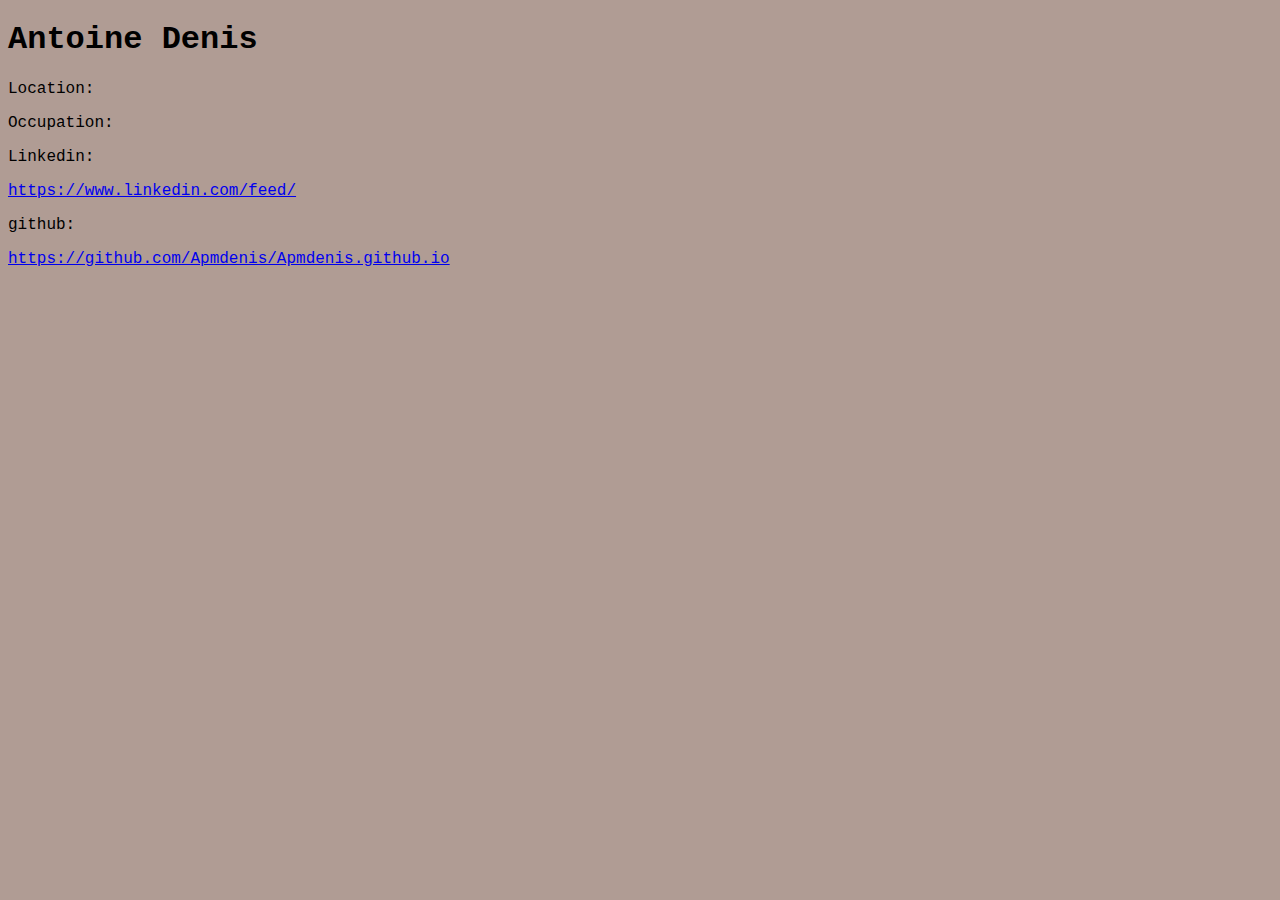
==== index.html @ db173d6f "Style and Content" ====
<!DOCTYPE html>
<html>
<head>
    <title>Antoine Denis</title>
    <link rel="stylesheet" href="./mystyle.css">
</head>

<body>
<article>
    <div class="font">
        <h1>Antoine Denis</h1>
         <p>Location:</p>
         <p>Occupation:</p>
         <p>Linkedin:</p>
         <p><a href="https://www.linkedin.com/feed/">https://www.linkedin.com/feed/</a></p>
         <p>github:</p>
         <p><a href="https://github.com/Apmdenis/Apmdenis.github.io">https://github.com/Apmdenis/Apmdenis.github.io</a></p>
    </div>
</article>
</body>
</html>
---- mystyle.css ----
body, head {
   background-color: #b09c94; 
}
.font {
    font-family: 'Courier New', Courier, monospace;
}
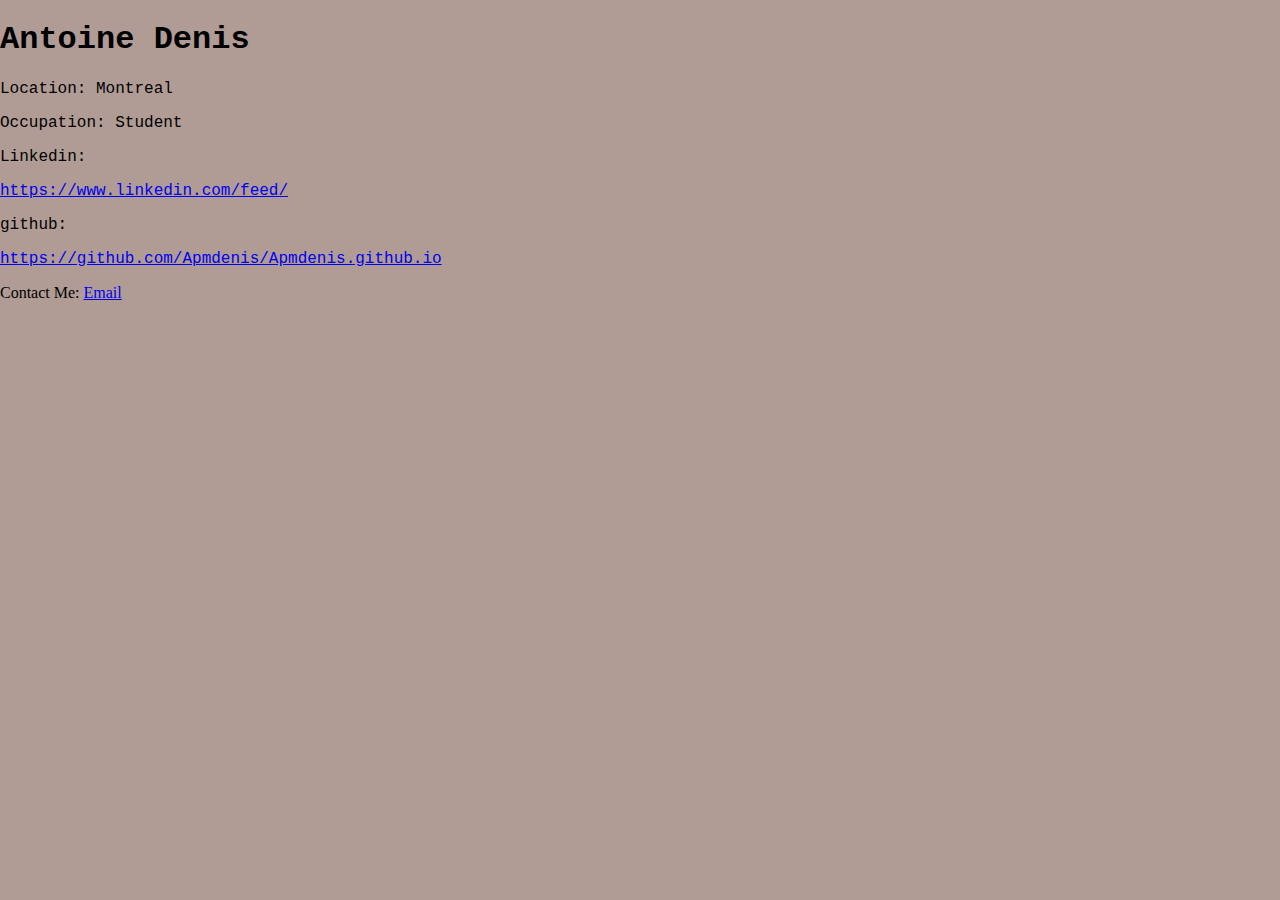
==== commit 79e286fc: "Update index.html" ====
--- a/index.html
+++ b/index.html
@@ -1,16 +1,16 @@
 <!DOCTYPE html>
 <html>
-<head>
+<head class="center">
     <title>Antoine Denis</title>
-    <link rel="stylesheet" href="./mystyle.css">
+    <link rel="stylesheet" href="./mystyle.css" type="">
 </head>
 
-<body>
+<body class="center">
 <article>
     <div class="font">
         <h1>Antoine Denis</h1>
-         <p>Location:</p>
-         <p>Occupation:</p>
+         <p>Location: Montreal</p>
+         <p>Occupation: Student</p>
          <p>Linkedin:</p>
          <p><a href="https://www.linkedin.com/feed/">https://www.linkedin.com/feed/</a></p>
          <p>github:</p>
@@ -18,4 +18,9 @@
     </div>
 </article>
 </body>
+<Footer>
+    <p>Contact Me: <a href="apmdenis@gmail.com">Email</a></p>
+    
+</Footer>
 </html>
+
--- a/mystyle.css
+++ b/mystyle.css
@@ -3,4 +3,10 @@
 }
 .font {
     font-family: 'Courier New', Courier, monospace;
+    color: black;
+}
+.center {
+  display: block;
+  margin-left: auto;
+  margin-right: auto;
 }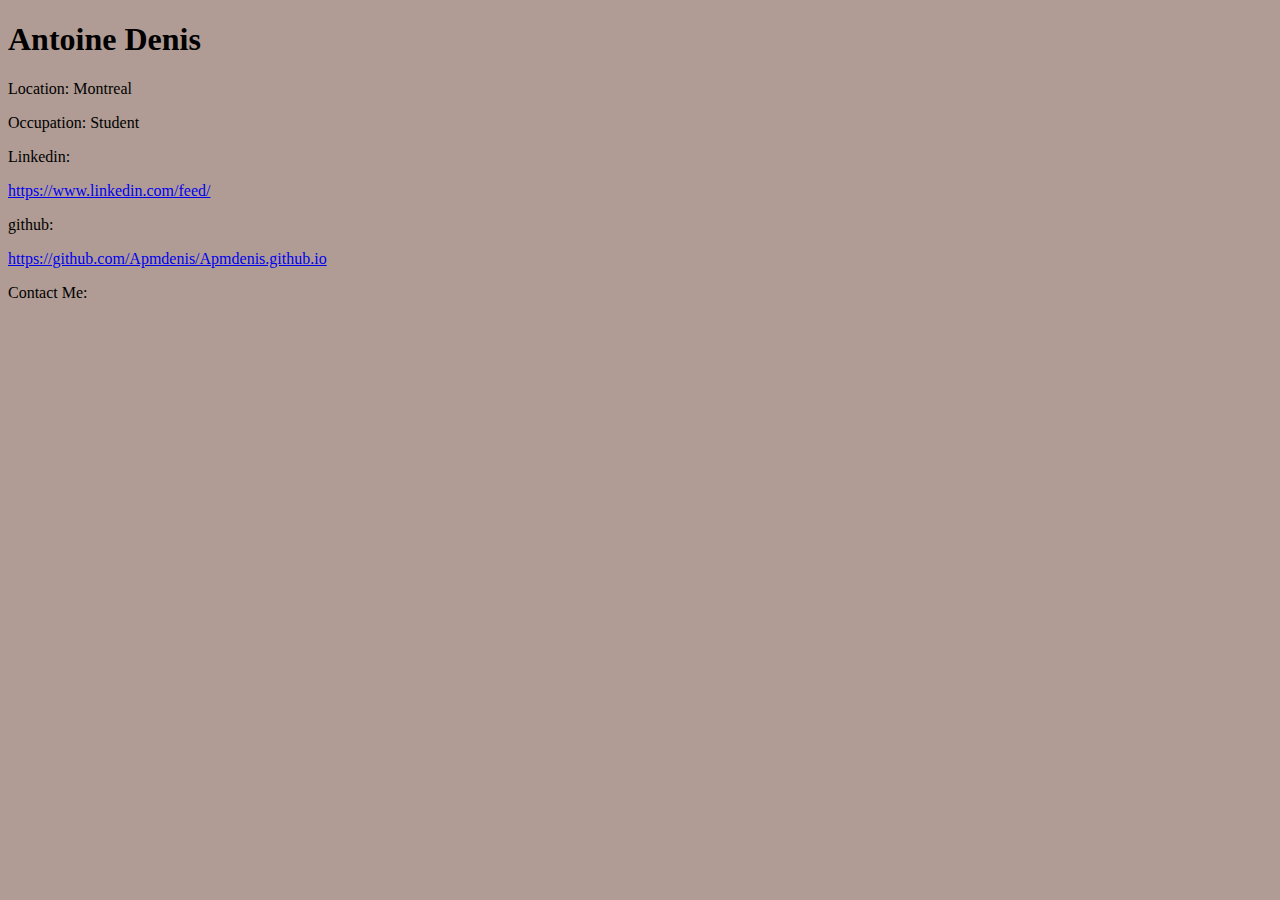
==== commit a278927a: "Update index.html" ====
--- a/index.html
+++ b/index.html
@@ -1,13 +1,13 @@
 <!DOCTYPE html>
 <html>
-<head class="center">
+<head>
     <title>Antoine Denis</title>
     <link rel="stylesheet" href="./mystyle.css" type="">
 </head>
 
-<body class="center">
+<body>
 <article>
-    <div class="font">
+    <div class="font, center">
         <h1>Antoine Denis</h1>
          <p>Location: Montreal</p>
          <p>Occupation: Student</p>
@@ -19,7 +19,7 @@
 </article>
 </body>
 <Footer>
-    <p>Contact Me: <a href="apmdenis@gmail.com">Email</a></p>
+    <p>Contact Me: <p>
     
 </Footer>
 </html>
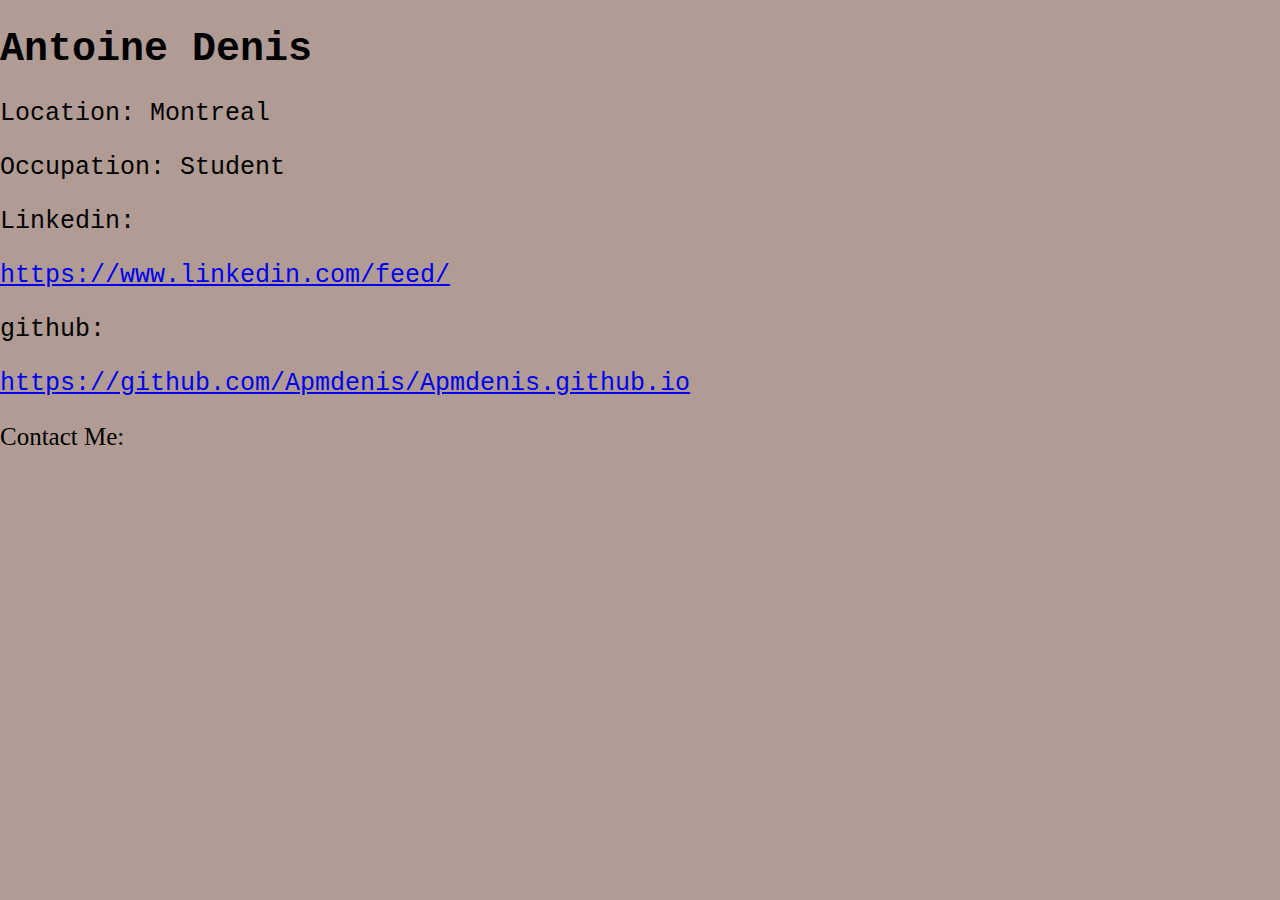
==== commit 8a75b38f: "Update index.html" ====
--- a/index.html
+++ b/index.html
@@ -5,9 +5,9 @@
     <link rel="stylesheet" href="./mystyle.css" type="">
 </head>
 
-<body>
+<body class="center">
 <article>
-    <div class="font, center">
+    <div class="font center">
         <h1>Antoine Denis</h1>
          <p>Location: Montreal</p>
          <p>Occupation: Student</p>
--- a/mystyle.css
+++ b/mystyle.css
@@ -9,4 +9,12 @@
   display: block;
   margin-left: auto;
   margin-right: auto;
+}
+
+h1 {
+  font-size: 40px;
+}
+
+p {
+  font-size: 25px;
 }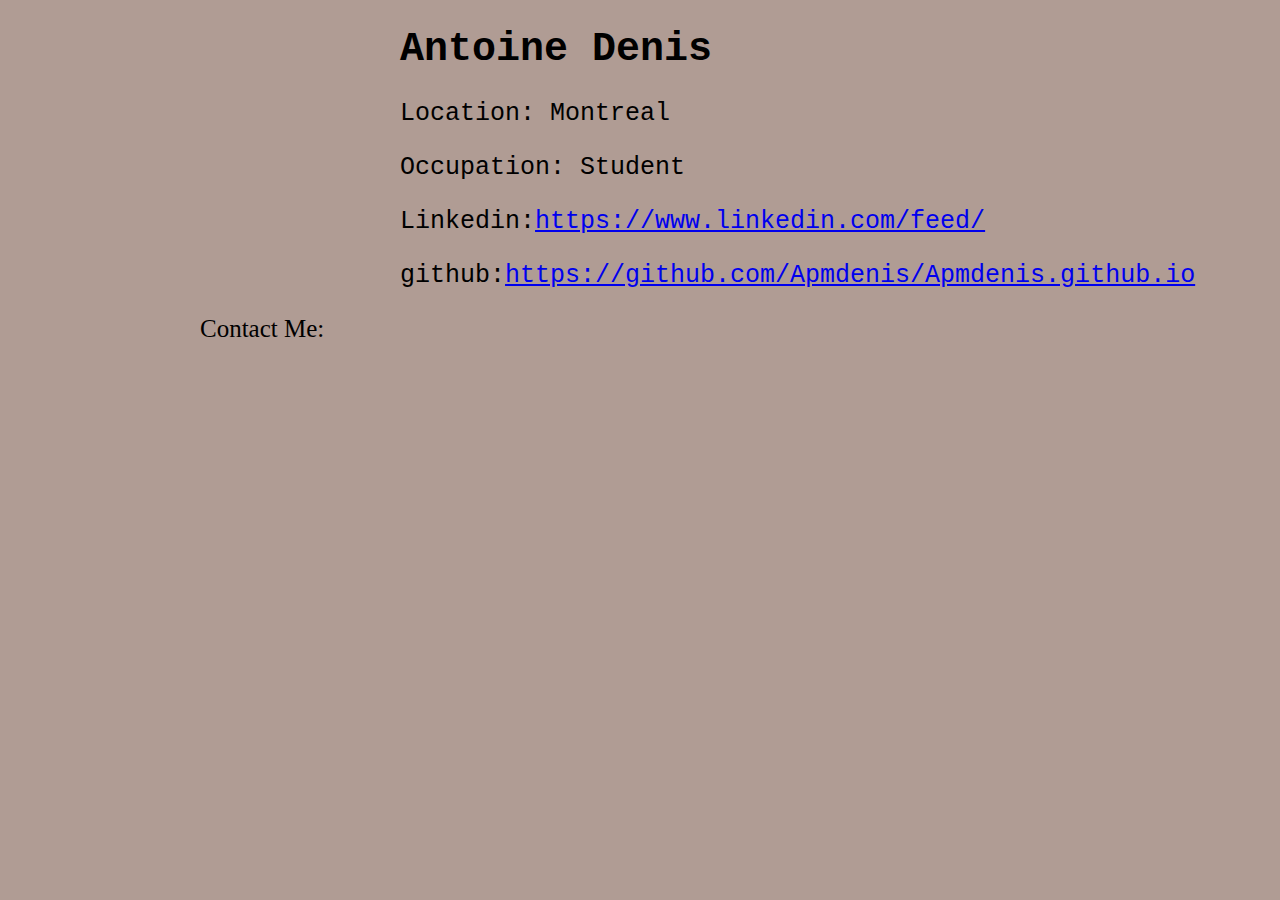
==== commit 9d13ccfc: "Update index.html" ====
--- a/index.html
+++ b/index.html
@@ -11,10 +11,8 @@
         <h1>Antoine Denis</h1>
          <p>Location: Montreal</p>
          <p>Occupation: Student</p>
-         <p>Linkedin:</p>
-         <p><a href="https://www.linkedin.com/feed/">https://www.linkedin.com/feed/</a></p>
-         <p>github:</p>
-         <p><a href="https://github.com/Apmdenis/Apmdenis.github.io">https://github.com/Apmdenis/Apmdenis.github.io</a></p>
+         <p>Linkedin:<a href="https://www.linkedin.com/feed/">https://www.linkedin.com/feed/</a></p>
+         <p>github:<a href="https://github.com/Apmdenis/Apmdenis.github.io">https://github.com/Apmdenis/Apmdenis.github.io</a></p>
     </div>
 </article>
 </body>
--- a/mystyle.css
+++ b/mystyle.css
@@ -7,8 +7,8 @@
 }
 .center {
   display: block;
-  margin-left: auto;
-  margin-right: auto;
+  margin-left: 200px;
+  margin-right: 200px;
 }
 
 h1 {
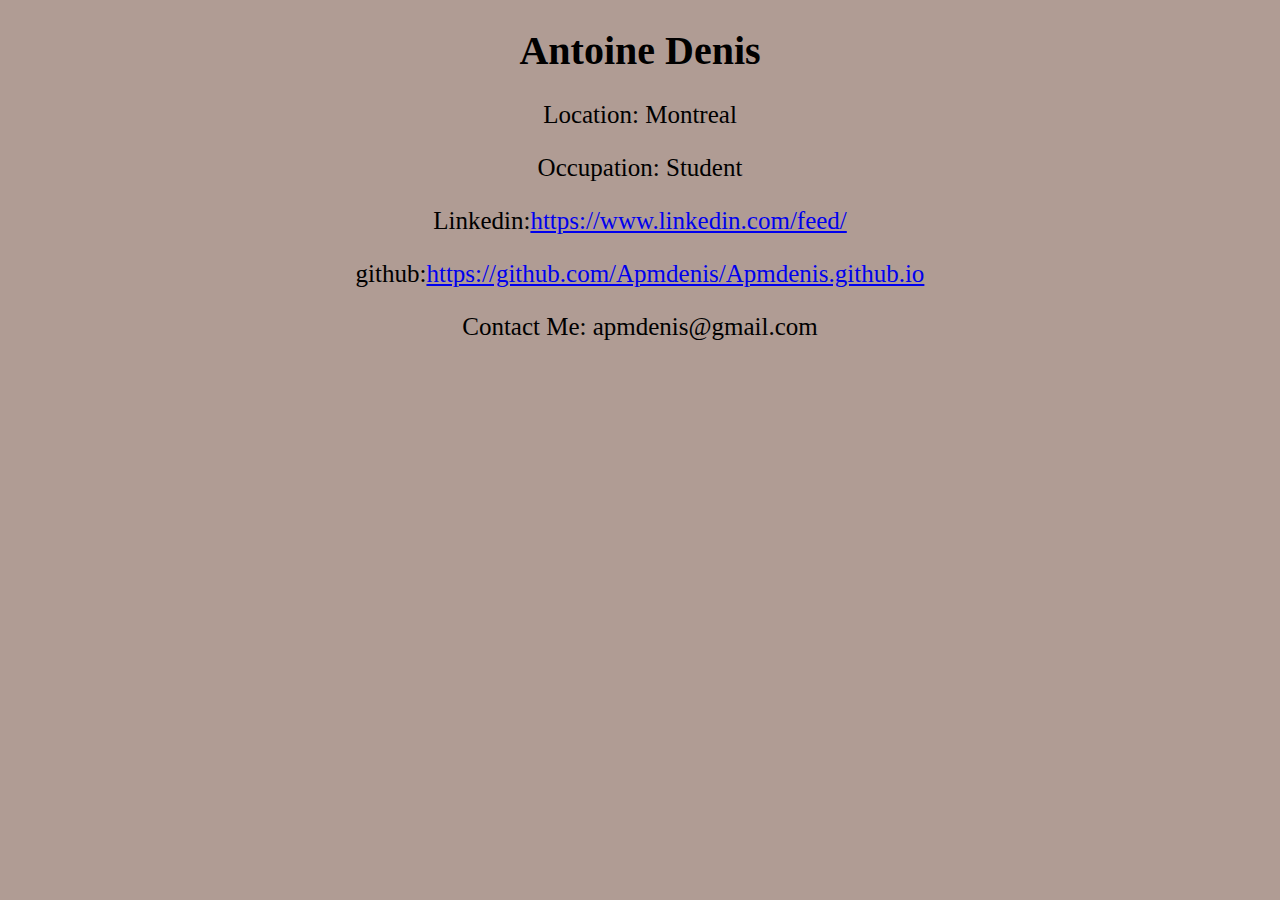
==== commit 1d4cff16: "A" ====
--- a/index.html
+++ b/index.html
@@ -16,8 +16,8 @@
     </div>
 </article>
 </body>
-<Footer>
-    <p>Contact Me: <p>
+<Footer class="center">
+    <p>Contact Me: apmdenis@gmail.com<p>
     
 </Footer>
 </html>
--- a/mystyle.css
+++ b/mystyle.css
@@ -1,14 +1,10 @@
  body, head {
-   background-color: #b09c94; 
+   background-color: #b09c94;
+   text-align: center;
 }
-.font {
+font {
     font-family: 'Courier New', Courier, monospace;
-    color: black;
-}
-.center {
-  display: block;
-  margin-left: 200px;
-  margin-right: 200px;
+    color: lightslategrey;
 }
 
 h1 {
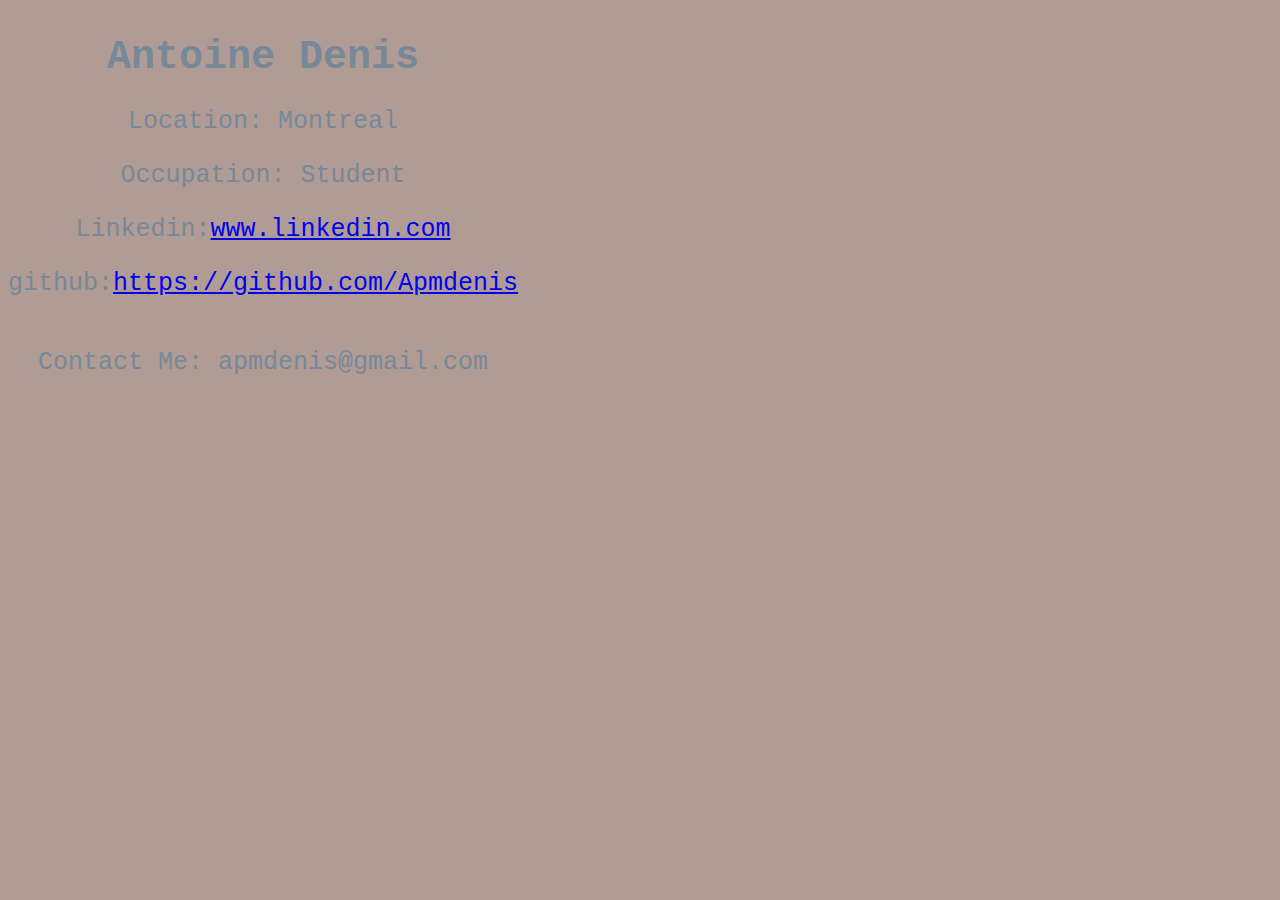
==== commit 44467cda: "a" ====
--- a/index.html
+++ b/index.html
@@ -5,18 +5,18 @@
     <link rel="stylesheet" href="./mystyle.css" type="">
 </head>
 
-<body class="center">
+<body class="center font">
 <article>
     <div class="font center">
         <h1>Antoine Denis</h1>
          <p>Location: Montreal</p>
          <p>Occupation: Student</p>
-         <p>Linkedin:<a href="https://www.linkedin.com/feed/">https://www.linkedin.com/feed/</a></p>
-         <p>github:<a href="https://github.com/Apmdenis/Apmdenis.github.io">https://github.com/Apmdenis/Apmdenis.github.io</a></p>
+         <p>Linkedin:<a href="https://www.linkedin.com/feed/">www.linkedin.com</a></p>
+         <p>github:<a href="https://github.com/Apmdenis/Apmdenis.github.io">https://github.com/Apmdenis</a></p>
     </div>
 </article>
 </body>
-<Footer class="center">
+<Footer class="center font">
     <p>Contact Me: apmdenis@gmail.com<p>
     
 </Footer>
--- a/mystyle.css
+++ b/mystyle.css
@@ -1,8 +1,14 @@
  body, head {
    background-color: #b09c94;
-   text-align: center;
+ /*  text-align: center;
+   display: inline-block;*/
+
 }
-font {
+.center {
+  text-align: center;
+  display: inline-block;
+}
+.font {
     font-family: 'Courier New', Courier, monospace;
     color: lightslategrey;
 }
